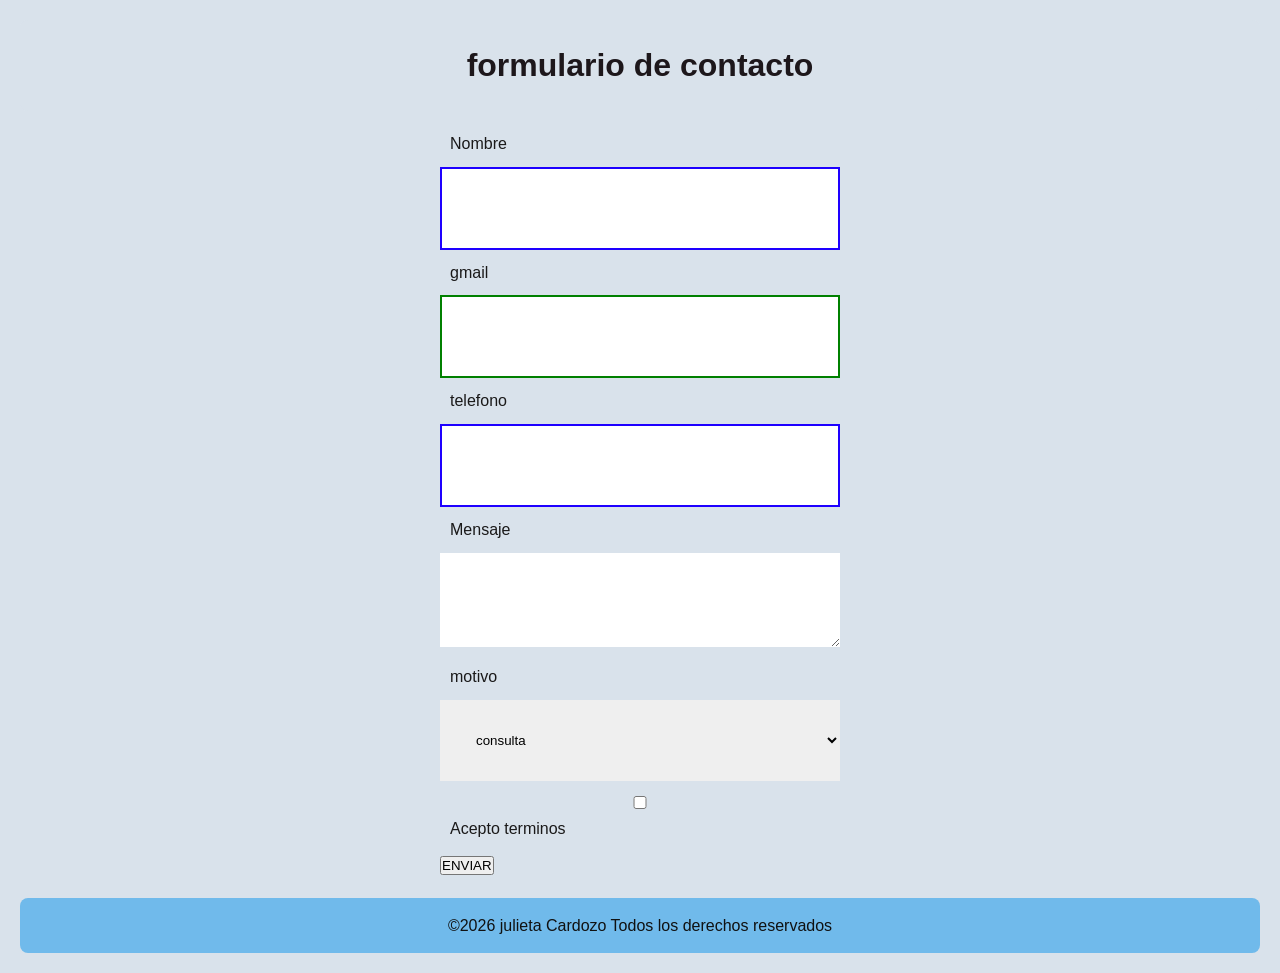
==== contact.html @ 0915a074 "formulario de contacto y css" ====
<!DOCTYPE html>
<html lang="es">
<head>
    <meta charset="UTF-8">
    <meta name="viewport" content="width=device-width, initial-scale=1.0">
    <title>contactame</title>
    <link rel="stylesheet" href="style.css">
</head>
<body>
    <header>
        <h1>formulario de contacto</h1>
    </header>
<main>
    <form>

    <label for="nombre">Nombre</label>
    <input type= "text" id="nombre" required minlength ="4">

    <label for="email" >gmail</label>
    <input type="email" id="email" requerid >
    <label for="telefono" >telefono</label>
    <input type="tel""telefono" id="telefono" pattern="[0-9]{10}" required>

    <label for="mensaje">Mensaje</label>
    <textarea id="menaje" required minlength="10"></textarea>

    <label for="motivo">motivo</label>
    <select id="motivo">
        <option>consulta</option>
        <option>soporte</option>
        <option>otro</option>

        </select>
        <label>
            <input type="checkbox" required>Acepto terminos
        </label>
        <button type="submit">ENVIAR</button>

    </form>
</main>
<footer>
    <P>&copy;2026 julieta Cardozo Todos los derechos reservados</P>
</footer>

</body>
</html>
---- style.css ----
*{
    box-sizing: border-box;
    margin: 0;
    padding: 0;
}
body{
    font-family: arial,sans-serif ;
    line-height: 1.6;
    background-color: #d9e2eb;
    padding: 20px;
    color: #1a1919;
}
header{
    background-color: #d9e2eb;
    
    padding: 20px;
    text-align: center;
    border-radius: 8px;
    margin-bottom: 20px;
    
}
footer{
    background-color: rgb(112, 186, 235);
    color: #101111;
    text-align: center;
    padding: 15px;
    border-radius: 8px;
    margin-top: 20px;
}
nav ul{
    list-style: none;
    display: flex;
    justify-content: center;
    gap: 20px;
    margin: 20px;
    background-color: rgb(236, 184, 197);
    text-align: center
}
nav a{
    text-decoration: none;
    color:#0d0e0d;
    font-weight: bold;
    text-align: center;
    
}
nav a:hover{
    color: #e619a1;
    
}
section{
    background-color: #d9e2eb;
    padding: 20px;
    margin-bottom: 20px;
    border-radius: 8px;
    box-shadow: 0 2px 5px rgba(94, 187, 7, 0.1);
}

ul{
    width: fit-content;
    margin: 0 auto;
    
}




h1{
color: #1d171b;
text-align: center;
font-family: Arial, Helvetica, sans-serif;
}
form{
    max-width: 400px;
    margin: auto;
    padding: bold;
    
}
label{
    display: block;
    margin: 10px;
}
input,textarea,select {
width: 100%;
padding: 8%;
border: 5px;
}
input{
    border: 2px solid green;
}
input:invalid:not(:placeholder-shown){
    border: 2px solid rgb(30, 0, 255);
    box-shadow: 5px lightblue;

}
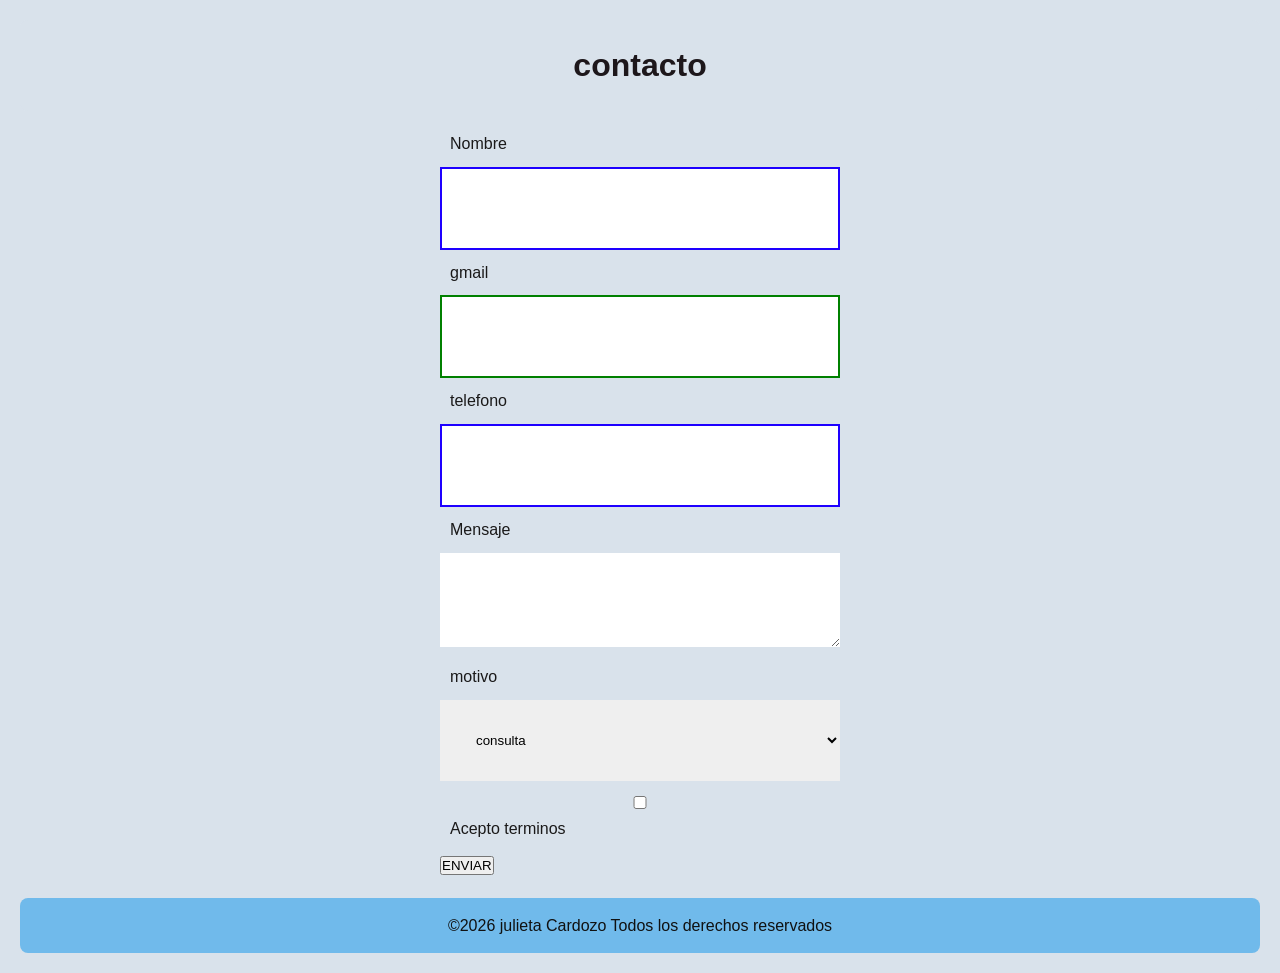
==== commit 58eca3dc: "cambio en rama formulsrio" ====
--- a/contact.html
+++ b/contact.html
@@ -8,7 +8,7 @@
 </head>
 <body>
     <header>
-        <h1>formulario de contacto</h1>
+        <h1>contacto</h1>
     </header>
 <main>
     <form>
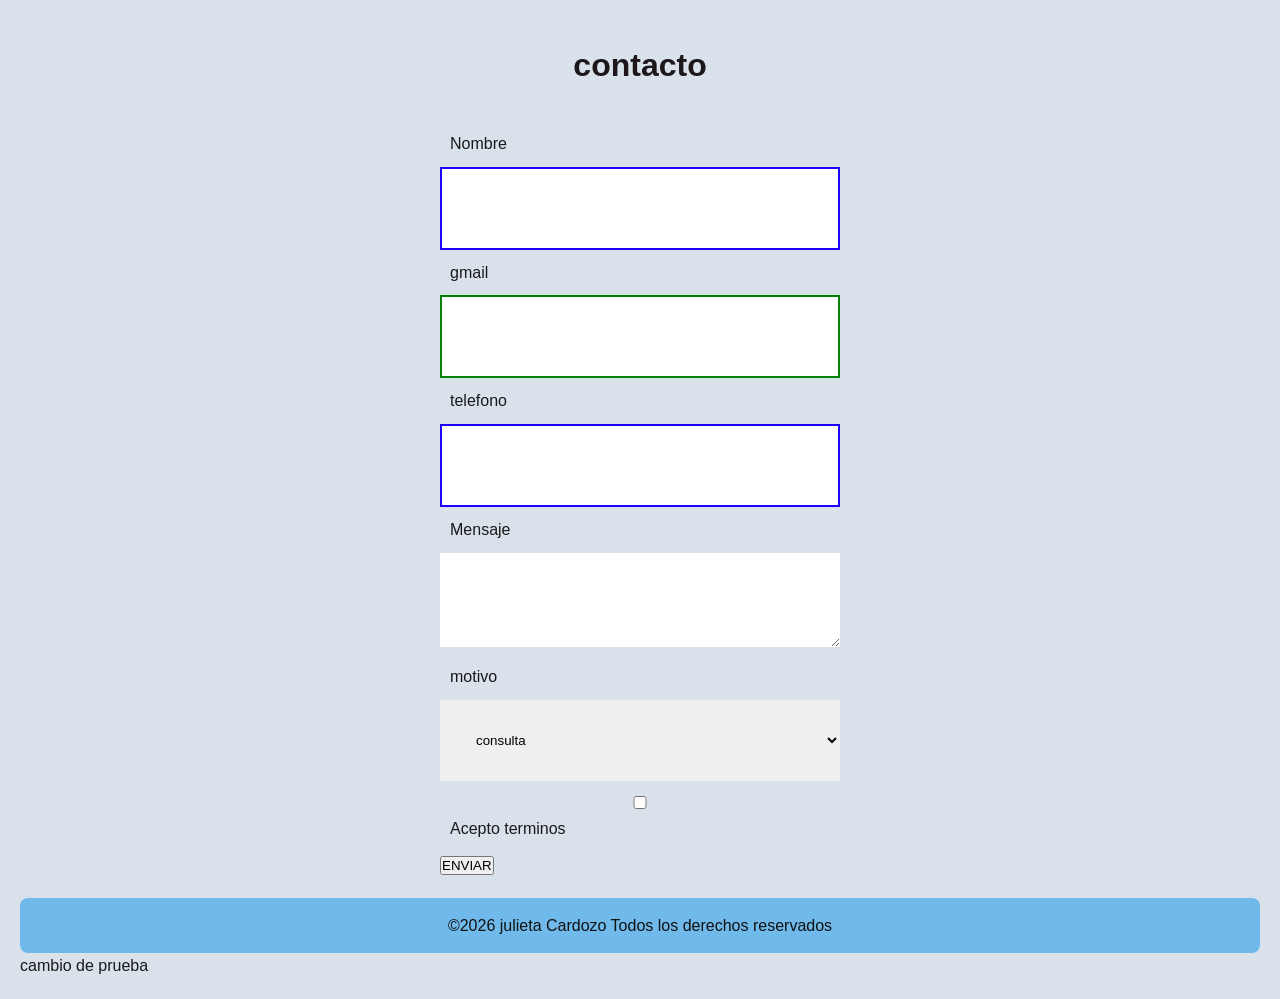
==== commit 7d5a96b6: "Agregar formulario de contacto" ====
--- a/contact.html
+++ b/contact.html
@@ -41,6 +41,6 @@
 <footer>
     <P>&copy;2026 julieta Cardozo Todos los derechos reservados</P>
 </footer>
-
+<p> cambio de prueba</p>
 </body>
 </html>
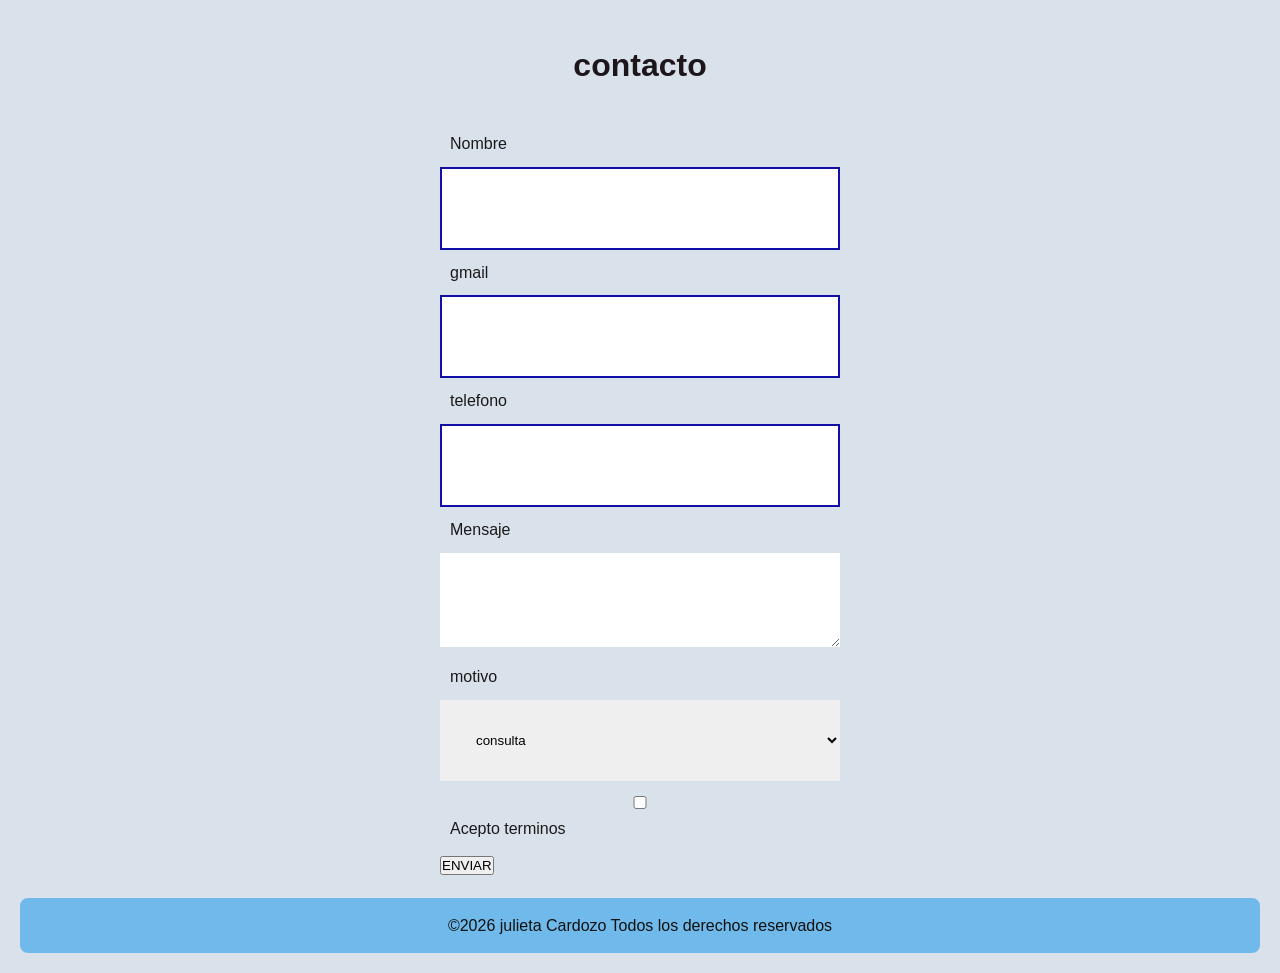
==== commit b97352ed: "ediciom de reflexion" ====
--- a/contact.html
+++ b/contact.html
@@ -17,12 +17,12 @@
     <input type= "text" id="nombre" required minlength ="4">
 
     <label for="email" >gmail</label>
-    <input type="email" id="email" requerid >
+    <input type="email" id="email" required >
     <label for="telefono" >telefono</label>
     <input type="tel""telefono" id="telefono" pattern="[0-9]{10}" required>
 
     <label for="mensaje">Mensaje</label>
-    <textarea id="menaje" required minlength="10"></textarea>
+    <textarea id="mensaje" required minlength="10"></textarea>
 
     <label for="motivo">motivo</label>
     <select id="motivo">
@@ -31,8 +31,8 @@
         <option>otro</option>
 
         </select>
-        <label>
-            <input type="checkbox" required>Acepto terminos
+        <label for="terminos">
+            <input type="checkbox" id="terminos" required> Acepto terminos
         </label>
         <button type="submit">ENVIAR</button>
 
@@ -41,6 +41,6 @@
 <footer>
     <P>&copy;2026 julieta Cardozo Todos los derechos reservados</P>
 </footer>
-<p> cambio de prueba</p>
+
 </body>
 </html>
--- a/style.css
+++ b/style.css
@@ -88,8 +88,8 @@
     border: 2px solid green;
 }
 input:invalid:not(:placeholder-shown){
-    border: 2px solid rgb(30, 0, 255);
-    box-shadow: 5px lightblue;
+    border: 2px solid rgb(18, 15, 167);
+    box-shadow: 5px rgb(13, 184, 27);
 
 }
 
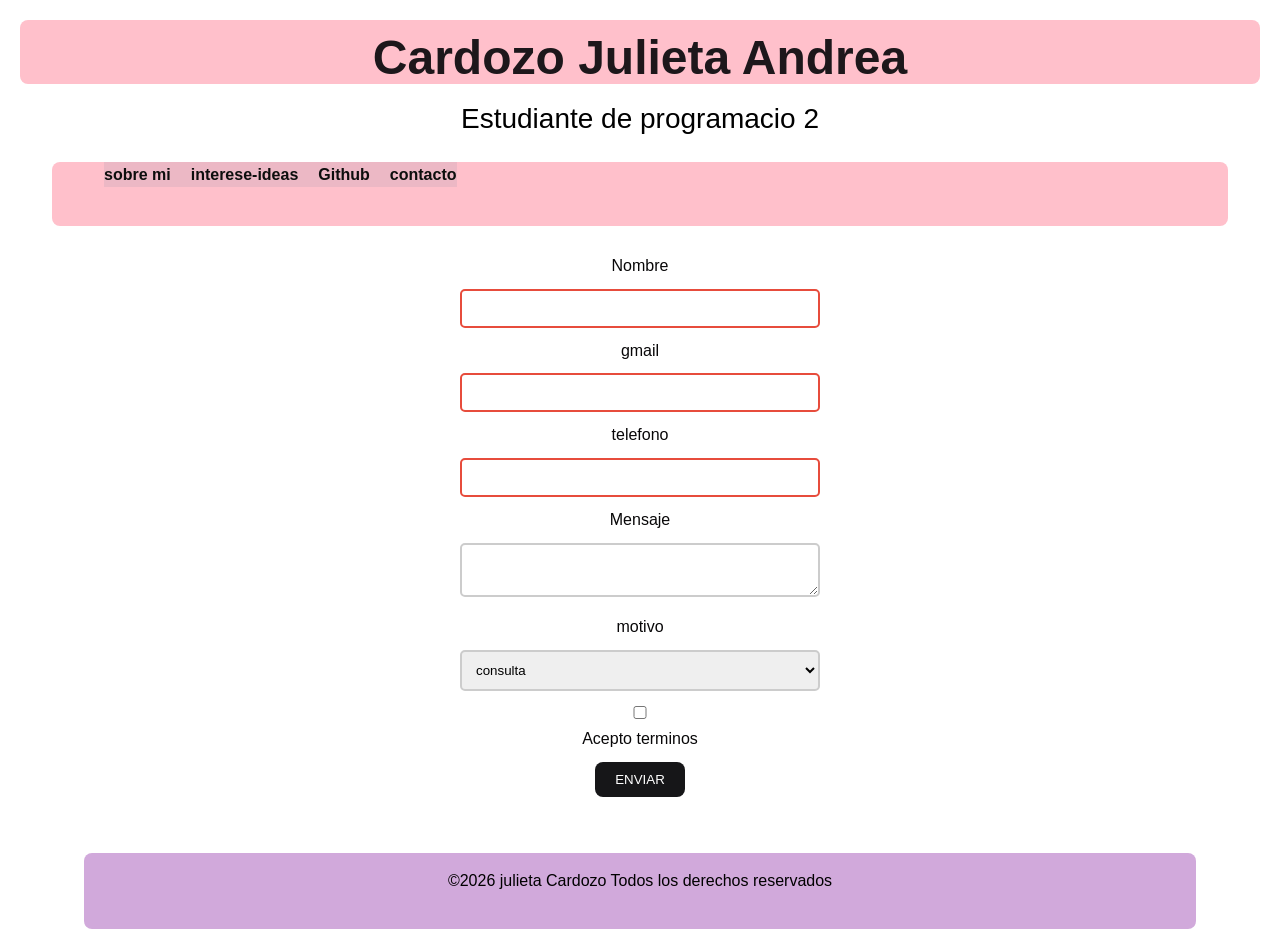
==== commit 5b71ba31: "style css agreando mas estilo muchos cambios" ====
--- a/contact.html
+++ b/contact.html
@@ -7,9 +7,21 @@
     <link rel="stylesheet" href="style.css">
 </head>
 <body>
+   
     <header>
-        <h1>contacto</h1>
-    </header>
+    <h1 style =" font-size: 48px;">Cardozo Julieta Andrea</h1>
+    
+<p style="font-size: 28PX;"> Estudiante de programacio  2 </p>
+<header>
+    <nav>
+        <ul>
+<li><a href="index.html#sobre mi">sobre mi</a></li>
+<li><a href="index.html#interese-ideas">interese-ideas</a></li>  
+<li><a href="index.html#Github">Github</a></li>
+<a href="contact.html">contacto</a>
+    </nav>
+   
+
 <main>
     <form>
 
--- a/style.css
+++ b/style.css
@@ -4,23 +4,29 @@
     padding: 0;
 }
 body{
-    font-family: arial,sans-serif ;
+    font-family: var(--font-main) ;
     line-height: 1.6;
-    background-color: #d9e2eb;
+    font-size: 16px;
+    background-color: var(--color-bg);
     padding: 20px;
-    color: #1a1919;
+    color: var(--color-text);
+    font-family: "Roboto Condensed", sans-serif;
+    font-optical-sizing: auto;
+    
 }
 header{
-    background-color: #d9e2eb;
+    background-color: var(--color-bg);
     
     padding: 20px;
     text-align: center;
     border-radius: 8px;
     margin-bottom: 20px;
-    
-}
+
+}
+
+
 footer{
-    background-color: rgb(112, 186, 235);
+    background-color: var(--color-accent);
     color: #101111;
     text-align: center;
     padding: 15px;
@@ -48,7 +54,7 @@
     
 }
 section{
-    background-color: #d9e2eb;
+    background-color: var(--color-bg);
     padding: 20px;
     margin-bottom: 20px;
     border-radius: 8px;
@@ -68,28 +74,279 @@
 color: #1d171b;
 text-align: center;
 font-family: Arial, Helvetica, sans-serif;
+
 }
 form{
     max-width: 400px;
     margin: auto;
-    padding: bold;
+    padding: 20px;
     
 }
 label{
     display: block;
     margin: 10px;
 }
-input,textarea,select {
-width: 100%;
-padding: 8%;
-border: 5px;
-}
-input{
-    border: 2px solid green;
-}
-input:invalid:not(:placeholder-shown){
-    border: 2px solid rgb(18, 15, 167);
-    box-shadow: 5px rgb(13, 184, 27);
-
-}
-
+input, textarea, select {
+    width: 100%;
+    padding: 10px;
+    border: 2px solid #ccc;
+    border-radius: 5px;
+    box-sizing: border-box;
+    transition: all 0.2s ease; 
+}
+
+input:valid:not(:placeholder-shown):not(:focus) {
+    border: 2px solid #2ecc71 !important;
+}
+
+
+input:invalid:not(:placeholder-shown):not(:focus) {
+    border: 2px solid #e74c3c !important;
+}
+
+input:focus, textarea:focus, select:focus ¨{
+    border: 3px solid #3498db !important; /* AZUL CLARO */
+    outline: none !important;
+    box-shadow: 0 0 10px rgba(52, 152, 219, 0.6) !important;
+    background-color: #f0f8ff;
+}
+
+
+
+:root {
+  --color-primary: #161618;   
+  --color-secondary: #0f172a; 
+  --color-accent: #d1a9db;    
+  --color-text: #080708;
+  --color-bg: #ffffff;
+  --radius: 8px;
+  --shadow: 0 2px 8px rgba(0,0,0,0.1);
+  --font-main : "Roboto Condensed", sans-serif;
+  --font-titulo: "Roboto Condensed", sans-serif;
+
+}
+
+
+
+
+.hero {
+  background: pink;
+  color: white;
+  text-align: center;
+}
+
+.hero h1 {
+  font-size: 3rem;
+}
+
+.hero p {
+  color: #94a3b8;
+
+}
+.hero-btn{
+    margin-top: 1rem;
+    padding: 0.75rem 2rem;
+    background: var(--color-accent);
+    color: white;
+    text-decoration: none;
+    border-radius: var(--radius);
+    font-weight: 600;
+    transition: background 0.25s ease, transform 0.25s ease;
+}
+
+.hero-btn:hover{
+    background: #9333ea;
+    transform: translateY(-2px);
+}
+
+
+.card {
+  background: #f8a3f8;
+  border-radius: var(--radius);
+  padding: 1rem;
+  box-shadow: var(--shadow);
+  transition: 0.3s;
+}
+
+.card:hover {
+  transform: translateY(-8px) scale(1.02);
+}
+header {
+  background: pink;
+  backdrop-filter: blur(10px);
+  position: sticky;
+  top: 0;
+}
+
+button, .btn {
+  background: var(--color-primary);
+  border: none;
+  padding: 10px 20px;
+  border-radius: var(--radius);
+  color: white;
+  transition: 0.3s;
+}
+
+button:hover {
+  background: var(--color-accent);
+}
+html {
+  scroll-behavior: smooth;
+}
+p{
+    margin-bottom: 20px;
+    text-align: center;
+    color: black;
+}
+
+.Tarjetas{
+    display: grid;
+    grid-template-columns: repeat(auto-fit, minmax(280px, 1fr));
+    gap: 1.25rem;
+}
+
+.Tarjeta{
+    background: white;
+    border-radius: var(--radius);
+    box-shadow: var(--shadow);
+    padding: 1.5rem;
+    transition: transform 0.25s ease, box-shadow 0.25s ease;
+}
+
+.Tarjeta:hover{
+    transform: translateY(-4px);
+    box-shadow: 0 8px 24px rgba(0,0,0,0.15);
+}
+
+.Tarjeta h3 {
+    margin-bottom: 0.75rem;
+    color: var(--color-secondary);
+}
+
+.Tarjeta p {
+    color: var(--color-text);
+    text-align: left;
+}
+
+.layout {
+    display: grid;
+    grid-template-columns: 200px 1fr;
+    grid-template-rows: auto 1fr auto;
+    grid-template-areas: 
+        "header header"
+        "sidebar main"
+        "footer footer";
+    min-height: 100vh;
+}
+
+header {grid-area: header; }
+.sidebar{grid-area: sidebar;}
+main{grid-area: main;}
+footer{grid-area: footer;}
+
+.sidebar{
+    background: #c572da;
+    padding: 2rem 1rem;
+    border-right: 1px solid #f1f5fa;
+}
+
+.sidebar h3{
+    font-size: 0.85rem;
+    text-transform: uppercase;
+    letter-spacing: 0.08em;
+    color: var(--color-text);
+    margin-bottom: 1rem;
+}
+
+.sidebar ul {
+    list-style: none;
+    display: flex;
+    flex-direction: column;
+    gap: 0.5rem;
+    width: auto;
+    margin: 0;
+}
+
+.sidebar ul li a  {
+    color: var(--color-text);
+    text-decoration: none;
+    font-size: 0.9rem;
+    transition: color 0.2s ease;
+}
+
+.sidebar ul li a:hover {
+    color: #6b21a8;
+}
+
+.layout {
+    grid-template-columns: 1fr;
+    grid-template-areas: 
+    "header"
+    "main"
+    "footer"
+}
+
+.sidebar {
+    display: none;
+}
+
+header {
+    padding: 0 1rem;
+    height: auto;
+    flex-direction: column;
+    align-items: flex-start;
+    gap: 0.5rem;
+    padding: 1rem;
+}
+
+nav {
+    flex-wrap: wrap;
+}
+
+main {
+    padding: 1rem;
+}
+
+@media (min-width: 768px) {
+    .layout {
+        grid-template-columns: 220px 1fr;
+        grid-template-areas: 
+        "header header"
+        "sidebar main"
+        "footer footer";
+
+        .sidebar {
+            display :block;
+        }
+
+        header {
+            flex-wrap: wrap;
+            height: auto;
+            padding: 1rem 2rem;
+        }
+    }
+
+
+    .sidebar {
+    display: block;
+    }
+
+    header {
+    flex-direction: row;
+    height: 64px;
+    padding: 0  2rem;
+    }
+}
+
+@media (min-width: 1024px) {
+    .layout {
+        max-width: 1200px;
+        margin: 0 auto;
+    }
+}
+
+@media (min-width: 1440px) {
+    .layout {
+        max-width: 1600px;
+    }
+}
